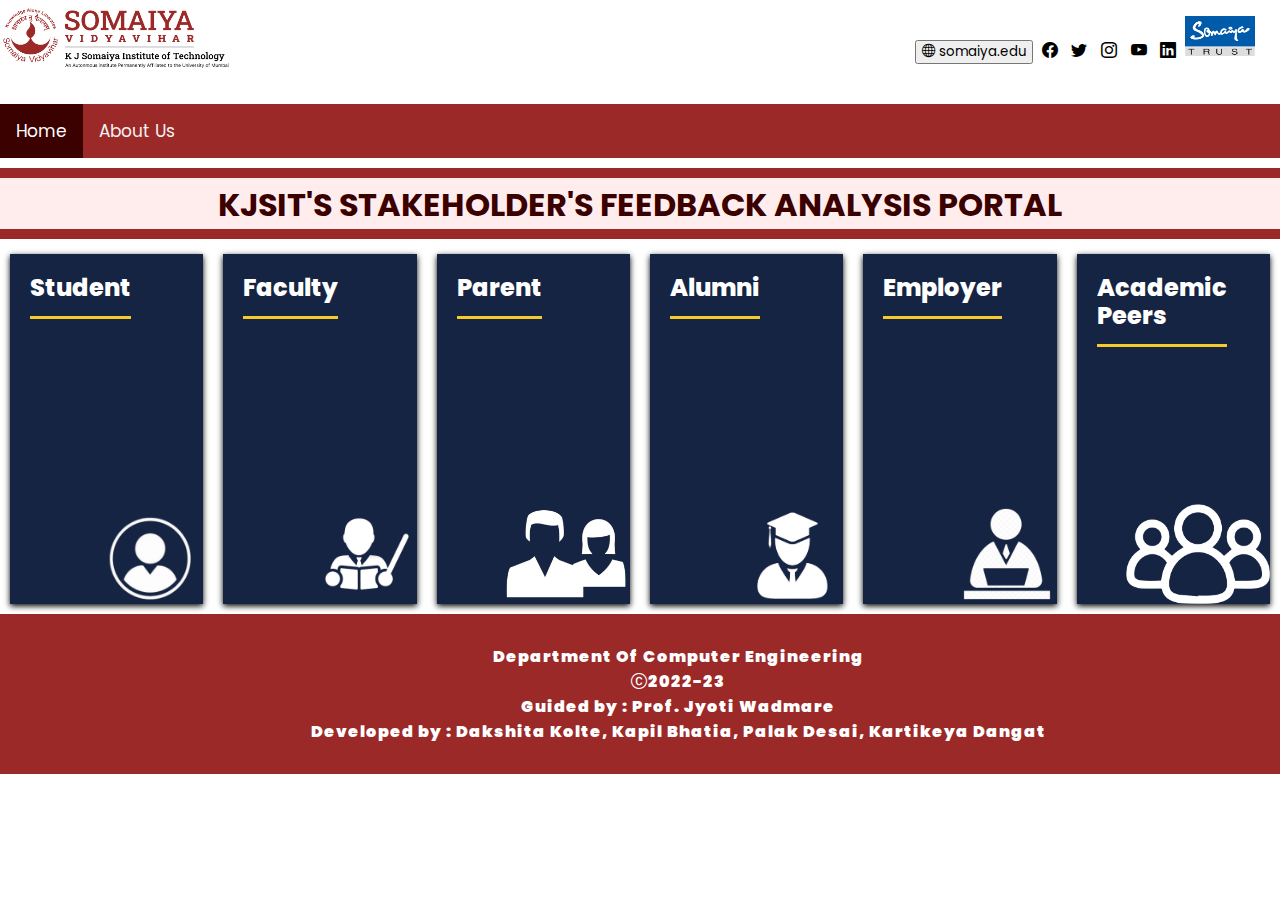
==== index.html @ c2bef734 "Feedback Analysis Portal - Index Page" ====
<!DOCTYPE html>
<html lang="en">
<head>
    <meta charset="UTF-8">
    <meta name="viewport" content="width=device-width, initial-scale=1.0">
    <title>Kjsit's Stakeholder's Feedback Analysis Portal</title>

    <link rel="stylesheet" href="style.css">

    <link rel="preconnect" href="https://fonts.googleapis.com">
<link rel="preconnect" href="https://fonts.gstatic.com" crossorigin>
<link href="https://fonts.googleapis.com/css2?family=Ubuntu&display=swap" rel="stylesheet">
<link rel="shortcut icon" href="FAVICON1.png" type="image/x-icon">
     <link rel="preconnect" href="https://fonts.googleapis.com">
     <link rel="preconnect" href="https://fonts.gstatic.com" crossorigin>
     <link href="https://fonts.googleapis.com/css2?family=Poppins:wght@400;500&family=Roboto:wght@300;400&display=swap" rel="stylesheet">
     <link rel="preconnect" href="https://fonts.googleapis.com">
     <link rel="preconnect" href="https://fonts.gstatic.com" crossorigin>
     <link href="https://fonts.googleapis.com/css2?family=Poppins:wght@400;500&display=swap" rel="stylesheet">
     <link rel="stylesheet" href="https://cdn.jsdelivr.net/npm/bootstrap-icons@1.9.1/font/bootstrap-icons.css">
     <!-- CSS only -->
     <link href="https://cdn.jsdelivr.net/npm/bootstrap@5.2.0/dist/css/bootstrap.min.css" rel="stylesheet" integrity="sha384-gH2yIJqKdNHPEq0n4Mqa/HGKIhSkIHeL5AyhkYV8i59U5AR6csBvApHHNl/vI1Bx" crossorigin="anonymous">
     <!-- JavaScript Bundle with Popper -->
     <script src="https://cdn.jsdelivr.net/npm/bootstrap@5.2.0/dist/js/bootstrap.bundle.min.js" integrity="sha384-A3rJD856KowSb7dwlZdYEkO39Gagi7vIsF0jrRAoQmDKKtQBHUuLZ9AsSv4jD4Xa" crossorigin="anonymous"></script>
   </head>

</head>
<body>

    <!-- <nav class="navbar bg-body-tertiary">
        <div class="container-fluid">
          <span class="navbar-brand mb-0 h1">SAMPLE NAVBAR</span>
        </div>
      </nav> -->
      <div class="nav">
        <nav>
          <div class="img">
    
            <img id="logo" src="Somaiya1.png" alt="Somaiya Logo.png">
    
          </div>
          <div class="row">
    
            <div class="icons">
              <button type="button" name="button"> <a href="https://www.somaiya.edu.in/en" target="_blank">
                  <i class="bi bi-globe"></i> somaiya.edu
                </a></button>
              <a href="https://www.facebook.com/kjsieitofficial" target="_blank">
                <i class="bi bi-facebook"></i>
              </a>
              <a href="https://twitter.com/kjsieit1" target="_blank">
                <i class="bi bi-twitter"></i>
              </a>
              <a href="https://www.instagram.com/kjsieit_22/" target="_blank">
                <i class="bi bi-instagram"></i>
              </a>
              <a href="https://www.youtube.com/kjsieitofficial" target="_blank">
                <i class="bi bi-youtube"></i>
              </a>
              <a href="https://www.linkedin.com/authwall?trk=bf&trkInfo=AQGGuSH8KhlwSwAAAYLQ0-lI197THvyK68qNQUCy_45bItZlyVxB3zJIOqkcWsZbXs1Fbm5WsDzldL7D_aRcaijw5KvMXS4IdirAPV3v2BqILFUp5pcJxb0qpO5rUYdLIvVI5aE=&original_referer=&sessionRedirect=https%3A%2F%2Fwww.linkedin.com%2Fin%2Fkjsieit"
                target="_blank">
                <i class="bi bi-linkedin"></i>
              </a>
              <img id="trust" src="Trust.png" alt="Trust.png">
            </div>
          </div>
        </nav>
      </div>
      <br>
      <div class="topnav" id="myTopnav">
        <a href="#home" class="active">Home</a>
        <!-- <a href="#news">News</a>
        <a href="#contact">Contact</a> -->
        <a href="#about">About Us</a>
        <a href="javascript:void(0);" class="icon" onclick="myFunction()">
          <i class="fa fa-bars"></i>
        </a>
      </div>
    
      
      <script>
      function myFunction() {
        var x = document.getElementById("myTopnav");
        if (x.className === "topnav") {
          x.className += " responsive";
        } else {
          x.className = "topnav";
        }
      }
      </script>
    
      <div class="divide"></div>
      <div class="heading"><b>KJSIT'S STAKEHOLDER'S FEEDBACK ANALYSIS PORTAL</b></div>
      <div class="divide1"></div>
      
    <div class="traineeship">
      <div class="process-row">
          <div class="activity animate-from-bottom__0">
              <div class="relative-block">
                  <div class="activity-icon">
                      <img class="logo" alt="An image" src="images/Student.png">
                  </div>
                  <div class="inactive">
                      <div class="title">Student</div>
                  </div>
                  <div class="active">
                      <div class="title">Student</div>
                      <a class="btn btn-primary" href="#" role="button">Student Login</a>
                      <a class="btn btn-primary" href="#" role="button">Admin Login</a>

                    </div>
              </div>
          </div>
          <br>
          <br>
          <div class="activity animate-from-bottom__1">
              <div class="relative-block">
                  <div class="activity-icon">
                      <img class="logo" alt="An image" src="images/Faculty.png" alt="ad-operations-process-strategy-activation">
                  </div>
                  <div class="inactive">
                      <div class="title">Faculty</div>
                  </div>
                  <div class="active">
                      <div class="title">Faculty</div>

                      <a class="btn btn-primary" href="#" role="button">Faculty Login</a>
                      <a class="btn btn-primary" href="#" role="button">Admin Login</a>
                      
                  </div>
              </div>
          </div>
          <div class="activity animate-from-bottom__2">
              <div class="relative-block">
                  <div class="activity-icon">
                      <img class="logo" alt="An image" src="images/Parent.png">
                  </div>
                  <div class="inactive">
                      <div class="title">Parent</div>
                  </div>
                  <div class="active">
                      <div class="title">Parent</div>

                      <a class="btn btn-primary" href="#" role="button">Parent Login</a>
                      <a class="btn btn-primary" href="#" role="button">Admin Login</a>

                    </div>
              </div>
          </div>
          <div class="activity animate-from-bottom__3">
              <div class="relative-block">
                  <div class="activity-icon">
                      <img class="logo" alt="An image" src="images/Alumni.png" alt="ad-operations-process-strategy-activation">
                  </div>
                  <div class="inactive">
                      <div class="title">Alumni</div>
                  </div>
                  <div class="active">
                      <div class="title">Alumni</div>
                    
                      <a class="btn btn-primary" href="#" role="button">Alumni Login</a>
                      <a class="btn btn-primary" href="#" role="button">Admin Login</a>

                  </div>
              </div>
          </div>
          <div class="activity animate-from-bottom__4">
              <div class="relative-block">
                  <div class="activity-icon">
                      <img class="logo" alt="An image" src="images/Employer.png">
                  </div>
                  <div class="inactive">
                      <div class="title">Employer</div>
                  </div>
                  <div class="active">
                      <div class="title">Employer</div>

                      <a class="btn btn-primary" href="#" role="button">Employer Login</a>
                      <a class="btn btn-primary" href="#" role="button">Admin Login</a>

                    </div>
              </div>
          </div>
        
        <div class="activity animate-from-bottom__4">
            <div class="relative-block">
                <div class="activity-icon">
                
                    <img class="logo" alt="An image" src="images/Academic Peers.png">
                   
                </div>
                <div class="inactive">
                    <div class="title">Academic <br> Peers</div>
                </div>
                <div class="active">
                    <div class="title">Academic Peers</div>

                    <a class="btn btn-primary" href="#" role="button">Academic Peers Login</a>
                    <a class="btn btn-primary" href="#" role="button">Admin Login</a>

                </div>
            </div>
        </div>

          <!-- <div class="activity animate-from-bottom__4">
            <div class="relative-block">
                <div class="activity-icon">
                    <img class="logo" alt="An image" src="https://i.ibb.co/ZWp3Yts/ad-operations-process-strategy.png">
                </div>
                <div class="inactive">
                    <div class="title">Admin</div>
                </div>
                <div class="active">
                    <div class="title">Admin</div>

                    <a class="btn btn-primary" href="#" role="button">Admin Login</a>

                </div>
            </div>
        </div> -->
      </div>
      </div>
   

      <footer>
        <div class="footer-content">
      
          <h6 ><b>Department Of Computer Engineering</b></h6>
          <h6><i class="bi bi-c-circle"></i><b>2022-23</b> </h6>
          <h6><b>Guided by : Prof. Jyoti Wadmare</b></h6>
          <h6><b>Developed by : Dakshita Kolte, Kapil Bhatia, Palak Desai, Kartikeya Dangat</b></h6>
        </div>
      </footer>

</body>
</html>
---- style.css ----
@import url('https://fonts.googleapis.com/css2?family=Ubuntu&display=swap');

*{
    margin: 0;
    padding: 0;
    box-sizing: border-box;
     font-family: "Poppins" , sans-serif;
  }
  nav {
    display: flex;
    flex-direction: row;
    justify-content: space-between;
    width: 100%;
    align-items: center;
  }
  
  #logo {
    height: 6rem;
    width: 100%;
  }
  
  
  .row {
    display: flex;
    flex-direction: row;
    margin-right: 5px;
  }
  
  .row a {
    color: black;
    text-decoration: none;
    margin: 0 0.3rem;
  }
  
  .row a:hover {
    color: #b7202e;
  }
  
  #trust {
    height: 50px;
    width: 100px;
    margin-right: 20px;
  }
/* nav{
    background-color: #ffbbba;
    text-align: center;
    font-size: 30px;
    height: 70px;
} */
.footer{
    position: fixed;
    left: 0;
    bottom: 0;
    width: 100%;
    background-color: #9b2928;
    color: white;
    text-align: center;
  }
  
  .footer-content{
    display: flex;
    align-items: center;
    justify-content: center;
    flex-direction: column;
    text-align: center;
    background-color: #9b2928;
  }
  
  .footer-content h6{
  
    line-height: 1rem;
    color: white;
    line-height: 25px;
    letter-spacing: 1px;
    
  }

.divide{
    margin-top: 10px;
    height: 10px;
    background-color: #9b2928;
}
.divide1{

  height: 10px;
  background-color: #9b2928;
}
.heading{
    /* text-align: center; */
    font-size: 2rem;
    display: flex;
    flex-direction: row;
    justify-content: center;
    align-items: center;
    padding-top: 0.2rem;
    color: #3B0000;
    background-color: #FFECEC;
}

/* footer{
    background-color: #ff9795;
    height: 30px;
} */
.footertitle{
    text-align: center;
    
}
.active a{
  background-color: #9b2928;
  border: none;
  font-weight: bold;
  letter-spacing: 0.5px;
}

.active .btn:hover{
  background-color: #3B0000;
  box-shadow: 0 12px 16px 0 rgba(0,0,0,0.24), 0 17px 50px 0 rgba(0,0,0,0.19);
}

.process-row {
			font-family: 'Oxanium', cursive;
    display: -webkit-box;
    display: -ms-flexbox;
    display: flex;
		justify-content: center;
    -webkit-box-orient: horizontal;
    -webkit-box-direction: normal;
    -ms-flex-direction: row;
    flex-direction: row;
    -webkit-box-pack: justify;
    -ms-flex-pack: justify;
    justify-content: space-between;
}
.traineeship .activity {
    display: -webkit-box;
    display: -ms-flexbox;
    display: flex;
    width: 267px;
    margin: 15px 10px 10px;
    background-color: #162443;
  
    -webkit-box-shadow: 0 2px 6px 0 rgb(0, 0, 0);
    box-shadow: 0 2px 6px 0 rgb(0, 0, 0);
    cursor: pointer;
    -webkit-transition: .3s;
    transition: .3s;
    overflow: hidden;
}
.animate-from-bottom__0 {
    -webkit-animation-name: from-left;
    animation-name: from-left;
    -webkit-animation-duration: .5s;
    animation-duration: .5s;
}
.animate-from-bottom__1 {
    -webkit-animation-name: from-left;
    animation-name: from-left;
    -webkit-animation-duration: .8s;
    animation-duration: .8s;
}
.animate-from-bottom__2 {
    -webkit-animation-name: from-left;
    animation-name: from-left;
    -webkit-animation-duration: 1s;
    animation-duration: 1s;
}
.animate-from-bottom__3 {
    -webkit-animation-name: from-left;
    animation-name: from-left;
    -webkit-animation-duration: 1.2s;
    animation-duration: 1.2s
}
.animate-from-bottom__4 {
    -webkit-animation-name: from-left;
    animation-name: from-left;
    -webkit-animation-duration: 1.2s;
    animation-duration: 1.2s
}
.traineeship .activity .relative-block {
    width: 100%;
    min-height: 350px;
}
@-webkit-keyframes from-left {
    from {
        -webkit-transform: translateY(50px);
        transform: translateY(50px)
    }

    to {
        -webkit-transform: translateX(0);
        transform: translateX(0)
    }
}
@keyframes from-left {
    from {
        -webkit-transform: translateY(50px);
        transform: translateY(50px)
    }

    to {
        -webkit-transform: translateX(0);
        transform: translateX(0)
    }
}
.relative-block {
    position: relative;
}
.activity-icon {
    position: absolute;
    bottom: 0;
    right: 0;
}
.activity-icon img {
    width: 100%;
    float: right;
}
.traineeship .inactive {
    padding: 20px;
}
.traineeship .inactive .title {
    border-bottom: 3px solid #f5ca2a;
    padding-bottom: 14px;
    width: -webkit-max-content;
    width: -moz-max-content;
    width: max-content;
    color: #fff;
    font-size: 1.5rem;
    font-weight: 800;
    line-height: 28px;
}
.traineeship .activity .active {
    display: none;
    -webkit-box-orient: vertical;
    -webkit-box-direction: normal;
    -ms-flex-direction: column;
    flex-direction: column;
    -webkit-box-align: start;
    -ms-flex-align: start;
    align-items: flex-start;
    height: auto;
    min-height: 100%;
    padding: 25px 30px 50px;
}
.traineeship .activity .active .title {
    color: #1f1f1f;
    font-size: 1.5rem;
    font-weight: 800;
    line-height: 32px;
}
.traineeship .activity .active .sub-title {
    margin-top: 10px;
    color: #616161;
    font-size: 16px;
    line-height: 28px;
    text-align: left;
    z-index: 1000;
}
.traineeship .activity .active .ul {
    margin-bottom: 45px;
    margin-top: 10px;
}
.traineeship .activity .active .li {
    display: -webkit-box;
    display: -ms-flexbox;
    display: flex;
    margin-left: 30px;
    color: #616161;
    font-size: 16px;
    line-height: 26px;
}
.traineeship .activity .active .li:before {
    position: absolute;
    content: "\f00c";
    color: #e2b921;
    font-family: FontAwesome;
    display: inline-block;
    margin-left: -1.6em;
    width: 22px;
}
.traineeship .activity:hover {
    width: 558px;
    /* background-color: #fff; */
    background-color: #fff;
    background-image: linear-gradient(#9b2a28af,#9b2a2800);
}
.traineeship .activity:hover .logo{
   visibility: hidden;
}
.traineeship .activity:hover .inactive {
    display: none;
}
.traineeship .activity:hover .active {
    display: -webkit-box;
    display: -ms-flexbox;
    display: flex;
    width: 340px;
}
.btn{
    background-color: #9b2928;
    text-decoration: none;
    padding: 10px;
    margin: 10px;
    text-align: center;
    font-size: 20px;
    border-radius: 20px;
    color: white;
    font-weight: 600;
}
.traineeship .activity:hover .btn{
    margin-top: 50px;
}
@media only screen and (max-width: 1000px) {
    .process-row {
        flex-direction: column;
    }
    
    .traineeship .inactive .title{
        font-size: 1.5rem;
    }

    .traineeship .activity {
        width: 93%;
    }
    .traineeship .activity .active{
        width: 93%;
    }

    .traineeship .activity .active .sub-title {
        font-size: 1em;
        
    }

    .traineeship .activity .active .title {
        font-size: 1.2rem;
        font-weight: bold;
    }

    .traineeship .activity .relative-block {
        min-height: 100%;
    }

    .traineeship .activity:hover {
        width: 98%;
			margin-left:2px;
			margin-right:10px;
    }

}

@media only screen and (max-width: 400px){
    .activity-icon img {
        width: 30%;
    }
	    .traineeship .activity .active .sub-title {
        font-size: .7em;
        
    }
}

@media screen and (min-width:200px) and (max-width: 323px) {
  
  
    .footer{
      position: fixed;
      left: 0;
      bottom: 0;
      width: 100%;
      background-color: #9b2928;
      color: white;
      text-align: center;
      font-family: 'Poppins', sans-serif;
      padding-top: 20px;
      padding-bottom: 13px;
    }
    .logo{
      display: none;
    }
}

  @media (max-width:300px) and (min-width:250px) {
   
    footer{
    
        background-color: #9b2928;
        width: 106vw;
        text-align: center;
        position: relative;
        padding: 10px;
        color: #ffffff;
        margin-top: 800px;
  
    }
    .footer-content{
      z-index: 1;
      position: relative;
      padding: 20px;
      left: 0;
      bottom: 0;
      width: 100%;
      background-color: #9b2928;
      color: white;
      text-align: center;
    }
    .footer-content h6{
      font-size: 12px;
    }
   
    .icons{
      display: none;
    }
    #logo{
      width: 250px;
      height: 50px;
    }
    .heading{
      font-size: 1.5rem;
      background-color: #FFECEC;
      
    }
    .logo{
      display: none;
    }
  }
   @media (max-width:350px) and (min-width:300px) {
  
    footer{
    
        background-color: #9b2928;
        width: 106vw;
        text-align: center;
        position: relative;
        padding: 10px;
        color: #ffffff;
        margin-top: 900px;
  
    }
    .footer-content{
      z-index: 1;
      position: relative;
      padding: 20px;
      left: 0;
      bottom: 0;
      width: 100%;
      background-color: #9b2928;
      color: white;
      text-align: center;
    }
    .footer-content h6{
      font-size: 14px;
    }
  
    .icons{
      display: none;
    }
    #logo{
      width: 250px;
      height: 50px;
    }
    .heading{
      font-size: 1.5rem;
      background-color: #FFECEC;
    }
    .logo{
      height: 50px;
    
    }
  
  
  } 
  /* Extra small devices (phones, 600px and down) */
  @media (max-width:400px) and (min-width:350px) {
 
    footer{
    
        background-color: #9b2928;
        width: 106vw;
        text-align: center;
        position: relative;
        padding: 10px;
        color: #ffffff;
        margin-top: 900px;
  
    }
    .footer-content{
      z-index: 1;
      position: relative;
      padding: 20px;
      left: 0;
      bottom: 0;
      width: 100%;
      background-color: #9b2928;
      color: white;
      text-align: center;
    }
    .footer-content h6{
      font-size: 12px;
    }
    
     .icons{
      display: none;
    } 
    #logo{
      width: 250px;
      height: 50px;
    }
    .heading{
      font-size: 1.5rem;
      background-color: #FFECEC;
    }
    .logo{
      height: 50px;
    
    }
    
}
    @media (max-width:450px) and (min-width:400px) {
       
        footer{
        
            background-color: #9b2928;
            width: 106vw;
            text-align: center;
            position: relative;
            padding: 10px;
            color: #ffffff;
            margin-top: 800px;
      
        }
        .footer-content{
          z-index: 1;
          position: relative;
          padding: 20px;
          left: 0;
          bottom: 0;
          width: 100%;
          background-color: #9b2928;
          color: white;
          text-align: center;
        }
        .footer-content h6{
          font-size: 15px;
        }
       
        .icons{
          display: none;
        }
        #logo{
          width: 250px;
          height: 50px;
        }
        .heading{
          font-size: 1.5rem;
          background-color: #FFECEC;
        }
        .logo{
          height: 50px;
        
        }
        
       
      } 
      
      /* Small devices (portrait tablets and large phones, 400px and up) */
      @media only screen and (min-width: 450px) {
        #logo {
          height: 50px;
          width: 250px;
        }
      
        #trust {
          height: 30px;
          width: 40px;
        }
        footer{
        
          background-color: #9b2928;
          width: 106vw;
          text-align: center;
          position: relative;
          padding: 10px;
          color: #ffffff;
      
      }
      .footer-content{
        z-index: 1;
        position: relative;
        padding: 20px;
        left: 0;
        bottom: 0;
        width: 100%;
        background-color: #9b2928;
        color: white;
        text-align: center;
      }
     
      .footer-content h6{
        font-size: 16px;
      }
      .heading{
        background-color: #FFECEC;
      }
      .logo{
        height: 100px;
      
      }
      }
      
      /* Medium devices (landscape tablets, 768px and up) */
      @media only screen and (min-width: 1024px) {
        #logo {
          height: 72px;
          width: 380px;
        }
       
        #trust {
          height: 40px;
          width: 70px;
        }
      
        .heading{
          background-color: #FFECEC;
        }
       
        
      }
      @media only screen and (min-width: 768px) {
        #logo {
          height: 72px;
          width: 380px;
        }
       
        #trust {
          height: 40px;
          width: 70px;
        }
        .heading{
          background-color: #FFECEC;
        }
      
      }
    
      /* Navigation Bar CSS */

      .topnav {
        overflow: hidden;
        background-color: #9b2928;
      }
      
      .topnav a {
        float: left;
        display: block;
        color: #f2f2f2;
        text-align: center;
        padding: 14px 16px;
        text-decoration: none;
        font-size: 17px;
      }
      
      .topnav a:hover {
        background-color: #FFECEC;
        color: black;
      }
      
      .topnav a.active {
        background-color: #3B0000;
        color: white;
      }
      
      .topnav .icon {
        display: none;
      }
      
      @media screen and (max-width: 600px) {
        .topnav a:not(:first-child) {display: none;}
        .topnav a.icon {
          float: right;
          display: block;
        }
      }
      
      @media screen and (max-width: 600px) {
        .topnav.responsive {position: relative;}
        .topnav.responsive .icon {
          position: absolute;
          right: 0;
          top: 0;
        }
        .topnav.responsive a {
          float: none;
          display: block;
          text-align: left;
        }
      }
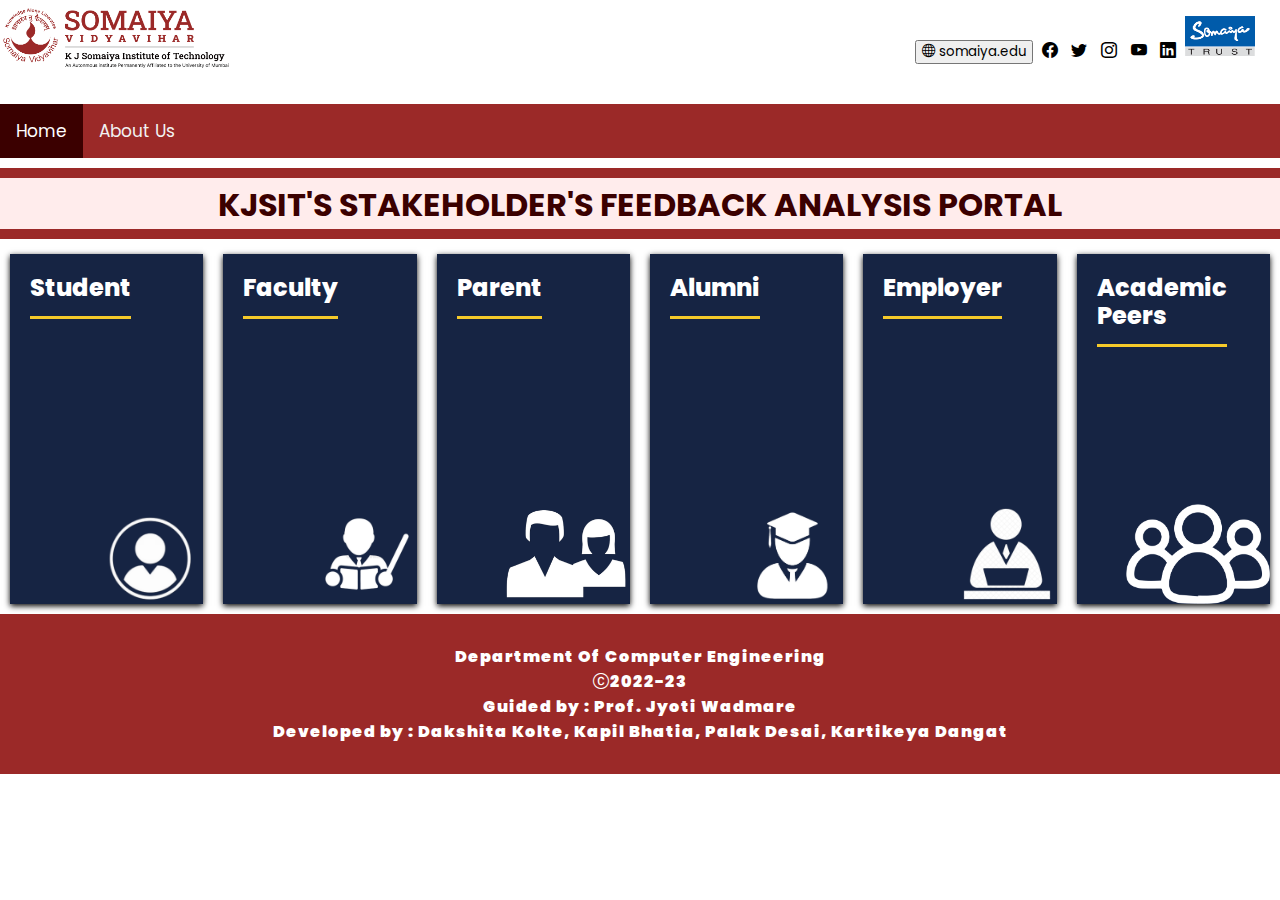
==== commit 24a11a4e: "Main Page and About Us" ====
--- a/index.html
+++ b/index.html
@@ -68,10 +68,10 @@
       </div>
       <br>
       <div class="topnav" id="myTopnav">
-        <a href="#home" class="active">Home</a>
+        <a href="index.html" class="active">Home</a>
         <!-- <a href="#news">News</a>
         <a href="#contact">Contact</a> -->
-        <a href="#about">About Us</a>
+        <a href="aboutus.html">About Us</a>
         <a href="javascript:void(0);" class="icon" onclick="myFunction()">
           <i class="fa fa-bars"></i>
         </a>
@@ -111,8 +111,6 @@
                     </div>
               </div>
           </div>
-          <br>
-          <br>
           <div class="activity animate-from-bottom__1">
               <div class="relative-block">
                   <div class="activity-icon">
--- a/style.css
+++ b/style.css
@@ -1,53 +1,357 @@
-@import url('https://fonts.googleapis.com/css2?family=Ubuntu&display=swap');
-
-*{
-    margin: 0;
-    padding: 0;
-    box-sizing: border-box;
-     font-family: "Poppins" , sans-serif;
-  }
-  nav {
-    display: flex;
-    flex-direction: row;
-    justify-content: space-between;
-    width: 100%;
-    align-items: center;
-  }
-  
-  #logo {
-    height: 6rem;
-    width: 100%;
-  }
-  
-  
-  .row {
-    display: flex;
-    flex-direction: row;
-    margin-right: 5px;
-  }
-  
-  .row a {
-    color: black;
-    text-decoration: none;
-    margin: 0 0.3rem;
-  }
-  
-  .row a:hover {
-    color: #b7202e;
-  }
-  
-  #trust {
-    height: 50px;
-    width: 100px;
-    margin-right: 20px;
-  }
+@import url("https://fonts.googleapis.com/css2?family=Ubuntu&display=swap");
+
+* {
+  margin: 0;
+  padding: 0;
+  box-sizing: border-box;
+  font-family: "Poppins", sans-serif;
+}
+nav {
+  display: flex;
+  flex-direction: row;
+  justify-content: space-between;
+  width: 100%;
+  align-items: center;
+}
+
+#logo {
+  height: 6rem;
+  width: 100%;
+}
+
+.row {
+  display: flex;
+  flex-direction: row;
+  margin-right: 5px;
+}
+
+.row a {
+  color: black;
+  text-decoration: none;
+  margin: 0 0.3rem;
+}
+
+.row a:hover {
+  color: #b7202e;
+}
+
+#trust {
+  height: 50px;
+  width: 100px;
+  margin-right: 20px;
+}
 /* nav{
     background-color: #ffbbba;
     text-align: center;
     font-size: 30px;
     height: 70px;
 } */
-.footer{
+.footer {
+  position: fixed;
+  left: 0;
+  bottom: 0;
+  width: 100%;
+  background-color: #9b2928;
+  color: white;
+  text-align: center;
+}
+
+.footer-content {
+  display: flex;
+  align-items: center;
+  justify-content: center;
+  flex-direction: column;
+  text-align: center;
+  background-color: #9b2928;
+}
+
+.footer-content h6 {
+  line-height: 1rem;
+  color: white;
+  line-height: 25px;
+  letter-spacing: 1px;
+}
+
+.divide {
+  margin-top: 10px;
+  height: 10px;
+  background-color: #9b2928;
+}
+.divide1 {
+  height: 10px;
+  background-color: #9b2928;
+}
+.heading {
+  /* text-align: center; */
+  font-size: 2rem;
+  display: flex;
+  flex-direction: row;
+  justify-content: center;
+  align-items: center;
+  padding-top: 0.2rem;
+  color: #3b0000;
+  background-color: #ffecec;
+}
+
+/* footer{
+    background-color: #ff9795;
+    height: 30px;
+} */
+.footertitle {
+  text-align: center;
+}
+.active a {
+  background-color: #9b2928;
+  border: none;
+  font-weight: bold;
+  letter-spacing: 0.5px;
+}
+
+.active .btn:hover {
+  background-color: #3b0000;
+  box-shadow: 0 12px 16px 0 rgba(0, 0, 0, 0.24),
+    0 17px 50px 0 rgba(0, 0, 0, 0.19);
+}
+
+.process-row {
+  font-family: "Oxanium", cursive;
+  display: -webkit-box;
+  display: -ms-flexbox;
+  display: flex;
+  justify-content: center;
+  -webkit-box-orient: horizontal;
+  -webkit-box-direction: normal;
+  -ms-flex-direction: row;
+  flex-direction: row;
+  -webkit-box-pack: justify;
+  -ms-flex-pack: justify;
+  justify-content: space-between;
+}
+.traineeship .activity {
+  display: -webkit-box;
+  display: -ms-flexbox;
+  display: flex;
+  width: 267px;
+  margin: 15px 10px 10px;
+  background-color: #162443;
+
+  -webkit-box-shadow: 0 2px 6px 0 rgb(0, 0, 0);
+  box-shadow: 0 2px 6px 0 rgb(0, 0, 0);
+  cursor: pointer;
+  -webkit-transition: 0.3s;
+  transition: 0.3s;
+  overflow: hidden;
+}
+.animate-from-bottom__0 {
+  -webkit-animation-name: from-left;
+  animation-name: from-left;
+  -webkit-animation-duration: 0.5s;
+  animation-duration: 0.5s;
+}
+.animate-from-bottom__1 {
+  -webkit-animation-name: from-left;
+  animation-name: from-left;
+  -webkit-animation-duration: 0.8s;
+  animation-duration: 0.8s;
+}
+.animate-from-bottom__2 {
+  -webkit-animation-name: from-left;
+  animation-name: from-left;
+  -webkit-animation-duration: 1s;
+  animation-duration: 1s;
+}
+.animate-from-bottom__3 {
+  -webkit-animation-name: from-left;
+  animation-name: from-left;
+  -webkit-animation-duration: 1.2s;
+  animation-duration: 1.2s;
+}
+.animate-from-bottom__4 {
+  -webkit-animation-name: from-left;
+  animation-name: from-left;
+  -webkit-animation-duration: 1.2s;
+  animation-duration: 1.2s;
+}
+.traineeship .activity .relative-block {
+  width: 100%;
+  min-height: 350px;
+}
+@-webkit-keyframes from-left {
+  from {
+    -webkit-transform: translateY(50px);
+    transform: translateY(50px);
+  }
+
+  to {
+    -webkit-transform: translateX(0);
+    transform: translateX(0);
+  }
+}
+@keyframes from-left {
+  from {
+    -webkit-transform: translateY(50px);
+    transform: translateY(50px);
+  }
+
+  to {
+    -webkit-transform: translateX(0);
+    transform: translateX(0);
+  }
+}
+.relative-block {
+  position: relative;
+}
+.activity-icon {
+  position: absolute;
+  bottom: 0;
+  right: 0;
+}
+.activity-icon img {
+  width: 100%;
+  float: right;
+}
+.traineeship .inactive {
+  padding: 20px;
+}
+.traineeship .inactive .title {
+  border-bottom: 3px solid #f5ca2a;
+  padding-bottom: 14px;
+  width: -webkit-max-content;
+  width: -moz-max-content;
+  width: max-content;
+  color: #fff;
+  font-size: 1.5rem;
+  font-weight: 800;
+  line-height: 28px;
+}
+.traineeship .activity .active {
+  display: none;
+  -webkit-box-orient: vertical;
+  -webkit-box-direction: normal;
+  -ms-flex-direction: column;
+  flex-direction: column;
+  -webkit-box-align: start;
+  -ms-flex-align: start;
+  align-items: flex-start;
+  height: auto;
+  min-height: 100%;
+  padding: 25px 30px 50px;
+}
+.traineeship .activity .active .title {
+  color: #1f1f1f;
+  font-size: 1.5rem;
+  font-weight: 800;
+  line-height: 32px;
+}
+.traineeship .activity .active .sub-title {
+  margin-top: 10px;
+  color: #616161;
+  font-size: 16px;
+  line-height: 28px;
+  text-align: left;
+  z-index: 1000;
+}
+.traineeship .activity .active .ul {
+  margin-bottom: 45px;
+  margin-top: 10px;
+}
+.traineeship .activity .active .li {
+  display: -webkit-box;
+  display: -ms-flexbox;
+  display: flex;
+  margin-left: 30px;
+  color: #616161;
+  font-size: 16px;
+  line-height: 26px;
+}
+.traineeship .activity .active .li:before {
+  position: absolute;
+  content: "\f00c";
+  color: #e2b921;
+  font-family: FontAwesome;
+  display: inline-block;
+  margin-left: -1.6em;
+  width: 22px;
+}
+.traineeship .activity:hover {
+  width: 558px;
+  /* background-color: #fff; */
+  background-color: #fff;
+  background-image: linear-gradient(#9b2a28af, #9b2a2800);
+}
+.traineeship .activity:hover .logo {
+  visibility: hidden;
+}
+.traineeship .activity:hover .inactive {
+  display: none;
+}
+.traineeship .activity:hover .active {
+  display: -webkit-box;
+  display: -ms-flexbox;
+  display: flex;
+  width: 340px;
+}
+.btn {
+  background-color: #9b2928;
+  text-decoration: none;
+  padding: 10px;
+  margin: 10px;
+  text-align: center;
+  font-size: 20px;
+  border-radius: 20px;
+  color: white;
+  font-weight: 600;
+}
+.traineeship .activity:hover .btn {
+  margin-top: 50px;
+}
+@media only screen and (max-width: 1000px) {
+  .process-row {
+    flex-direction: column;
+  }
+
+  .traineeship .inactive .title {
+    font-size: 1.5rem;
+  }
+
+  .traineeship .activity {
+    width: 93%;
+  }
+  .traineeship .activity .active {
+    width: 93%;
+  }
+
+  .traineeship .activity .active .sub-title {
+    font-size: 1em;
+  }
+
+  .traineeship .activity .active .title {
+    font-size: 1.2rem;
+    font-weight: bold;
+  }
+
+  .traineeship .activity .relative-block {
+    min-height: 100%;
+  }
+
+  .traineeship .activity:hover {
+    width: 98%;
+    margin-left: 2px;
+    margin-right: 10px;
+  }
+}
+
+@media only screen and (max-width: 400px) {
+  .activity-icon img {
+    width: 50%;
+  }
+  .traineeship .activity .active .sub-title {
+    font-size: 0.7em;
+  }
+}
+
+@media screen and (min-width: 200px) and (max-width: 323px) {
+  .footer {
     position: fixed;
     left: 0;
     bottom: 0;
@@ -55,639 +359,307 @@
     background-color: #9b2928;
     color: white;
     text-align: center;
-  }
-  
-  .footer-content{
-    display: flex;
-    align-items: center;
-    justify-content: center;
-    flex-direction: column;
-    text-align: center;
-    background-color: #9b2928;
-  }
-  
-  .footer-content h6{
-  
-    line-height: 1rem;
+    font-family: "Poppins", sans-serif;
+    padding-top: 20px;
+    padding-bottom: 13px;
+  }
+  .logo {
+    display: none;
+  }
+}
+
+@media (max-width: 300px) and (min-width: 250px) {
+  footer {
+    background-color: #9b2928;
+    /* width: 106vw; */
+    text-align: center;
+    position: relative;
+    padding: 10px;
+    color: #ffffff;
+    margin-top: auto;
+  }
+  .footer-content {
+    z-index: 1;
+    position: relative;
+    padding: 20px;
+    left: 0;
+    bottom: 0;
+    width: 100%;
+    background-color: #9b2928;
     color: white;
-    line-height: 25px;
-    letter-spacing: 1px;
-    
-  }
-
-.divide{
-    margin-top: 10px;
-    height: 10px;
-    background-color: #9b2928;
-}
-.divide1{
-
-  height: 10px;
+    text-align: center;
+  }
+  .footer-content h6 {
+    font-size: 12px;
+  }
+
+  .icons {
+    display: none;
+  }
+  #logo {
+    width: 250px;
+    height: 50px;
+  }
+  .heading {
+    text-align: center;
+    font-size: 1.5rem;
+    background-color: #ffecec;
+  }
+  .logo {
+    display: none;
+  }
+}
+@media (max-width: 350px) and (min-width: 300px) {
+  footer {
+    background-color: #9b2928;
+    /* width: 106vw; */
+    text-align: center;
+    position: relative;
+    padding: 10px;
+    color: #ffffff;
+    margin-top: auto;
+  }
+  .footer-content {
+    z-index: 1;
+    position: relative;
+    padding: 20px;
+    left: 0;
+    bottom: 0;
+    width: 100%;
+    background-color: #9b2928;
+    color: white;
+    text-align: center;
+  }
+  .footer-content h6 {
+    font-size: 14px;
+  }
+
+  .icons {
+    display: none;
+  }
+  #logo {
+    width: 250px;
+    height: 50px;
+  }
+  .heading {
+    text-align: center;
+    font-size: 1.5rem;
+    background-color: #ffecec;
+  }
+  .logo {
+    display: none;
+  }
+}
+/* Extra small devices (phones, 600px and down) */
+@media (max-width: 400px) and (min-width: 350px) {
+  footer {
+    background-color: #9b2928;
+    /* width: 106vw; */
+    text-align: center;
+    position: relative;
+    padding: 10px;
+    color: #ffffff;
+    margin-top: auto;
+  }
+  .footer-content {
+    z-index: 1;
+    position: relative;
+    padding: 20px;
+    left: 0;
+    bottom: 0;
+    width: 100%;
+    background-color: #9b2928;
+    color: white;
+    text-align: center;
+  }
+  .footer-content h6 {
+    font-size: 12px;
+  }
+
+  .icons {
+    display: none;
+  }
+  #logo {
+    width: 250px;
+    height: 50px;
+  }
+  .heading {
+    text-align: center;
+    font-size: 1.5rem;
+    background-color: #ffecec;
+  }
+  .logo {
+    display: none;
+  }
+}
+@media (max-width: 450px) and (min-width: 400px) {
+  footer {
+    background-color: #9b2928;
+    /* width: 106vw; */
+    text-align: center;
+    position: relative;
+    padding: 10px;
+    color: #ffffff;
+    margin-top: auto;
+  }
+  .footer-content {
+    z-index: 1;
+    position: relative;
+    padding: 20px;
+    left: 0;
+    bottom: 0;
+    width: 100%;
+    background-color: #9b2928;
+    color: white;
+    text-align: center;
+  }
+  .footer-content h6 {
+    font-size: 15px;
+  }
+
+  .icons {
+    display: none;
+  }
+  #logo {
+    width: 250px;
+    height: 50px;
+  }
+  .heading {
+    text-align: center;
+    font-size: 1.5rem;
+    background-color: #ffecec;
+  }
+  .logo {
+    height: 80px;
+  }
+}
+
+/* Small devices (portrait tablets and large phones, 400px and up) */
+@media only screen and (min-width: 450px) {
+  #logo {
+    height: 50px;
+    width: 250px;
+  }
+
+  #trust {
+    height: 30px;
+    width: 40px;
+  }
+  footer {
+    background-color: #9b2928;
+    /* width: 106vw; */
+    text-align: center;
+    position: relative;
+    padding: 10px;
+    color: #ffffff;
+  }
+  .footer-content {
+    z-index: 1;
+    position: relative;
+    padding: 20px;
+    left: 0;
+    bottom: 0;
+    width: 100%;
+    background-color: #9b2928;
+    color: white;
+    text-align: center;
+  }
+
+  .footer-content h6 {
+    font-size: 16px;
+  }
+  .heading {
+    text-align: center;
+    background-color: #ffecec;
+  }
+  .logo {
+    height: 100px;
+  }
+}
+
+/* Medium devices (landscape tablets, 768px and up) */
+@media only screen and (min-width: 1024px) {
+  #logo {
+    height: 72px;
+    width: 380px;
+  }
+
+  #trust {
+    height: 40px;
+    width: 70px;
+  }
+
+  .heading {
+    text-align: center;
+    background-color: #ffecec;
+  }
+}
+@media only screen and (min-width: 768px) {
+  #logo {
+    height: 72px;
+    width: 380px;
+  }
+
+  #trust {
+    height: 40px;
+    width: 70px;
+  }
+  .heading {
+    text-align: center;
+    background-color: #ffecec;
+  }
+}
+
+/* Navigation Bar CSS */
+
+.topnav {
+  overflow: hidden;
   background-color: #9b2928;
 }
-.heading{
-    /* text-align: center; */
-    font-size: 2rem;
-    display: flex;
-    flex-direction: row;
-    justify-content: center;
-    align-items: center;
-    padding-top: 0.2rem;
-    color: #3B0000;
-    background-color: #FFECEC;
-}
-
-/* footer{
-    background-color: #ff9795;
-    height: 30px;
-} */
-.footertitle{
-    text-align: center;
-    
-}
-.active a{
-  background-color: #9b2928;
-  border: none;
-  font-weight: bold;
-  letter-spacing: 0.5px;
-}
-
-.active .btn:hover{
-  background-color: #3B0000;
-  box-shadow: 0 12px 16px 0 rgba(0,0,0,0.24), 0 17px 50px 0 rgba(0,0,0,0.19);
-}
-
-.process-row {
-			font-family: 'Oxanium', cursive;
-    display: -webkit-box;
-    display: -ms-flexbox;
-    display: flex;
-		justify-content: center;
-    -webkit-box-orient: horizontal;
-    -webkit-box-direction: normal;
-    -ms-flex-direction: row;
-    flex-direction: row;
-    -webkit-box-pack: justify;
-    -ms-flex-pack: justify;
-    justify-content: space-between;
-}
-.traineeship .activity {
-    display: -webkit-box;
-    display: -ms-flexbox;
-    display: flex;
-    width: 267px;
-    margin: 15px 10px 10px;
-    background-color: #162443;
-  
-    -webkit-box-shadow: 0 2px 6px 0 rgb(0, 0, 0);
-    box-shadow: 0 2px 6px 0 rgb(0, 0, 0);
-    cursor: pointer;
-    -webkit-transition: .3s;
-    transition: .3s;
-    overflow: hidden;
-}
-.animate-from-bottom__0 {
-    -webkit-animation-name: from-left;
-    animation-name: from-left;
-    -webkit-animation-duration: .5s;
-    animation-duration: .5s;
-}
-.animate-from-bottom__1 {
-    -webkit-animation-name: from-left;
-    animation-name: from-left;
-    -webkit-animation-duration: .8s;
-    animation-duration: .8s;
-}
-.animate-from-bottom__2 {
-    -webkit-animation-name: from-left;
-    animation-name: from-left;
-    -webkit-animation-duration: 1s;
-    animation-duration: 1s;
-}
-.animate-from-bottom__3 {
-    -webkit-animation-name: from-left;
-    animation-name: from-left;
-    -webkit-animation-duration: 1.2s;
-    animation-duration: 1.2s
-}
-.animate-from-bottom__4 {
-    -webkit-animation-name: from-left;
-    animation-name: from-left;
-    -webkit-animation-duration: 1.2s;
-    animation-duration: 1.2s
-}
-.traineeship .activity .relative-block {
-    width: 100%;
-    min-height: 350px;
-}
-@-webkit-keyframes from-left {
-    from {
-        -webkit-transform: translateY(50px);
-        transform: translateY(50px)
-    }
-
-    to {
-        -webkit-transform: translateX(0);
-        transform: translateX(0)
-    }
-}
-@keyframes from-left {
-    from {
-        -webkit-transform: translateY(50px);
-        transform: translateY(50px)
-    }
-
-    to {
-        -webkit-transform: translateX(0);
-        transform: translateX(0)
-    }
-}
-.relative-block {
-    position: relative;
-}
-.activity-icon {
+
+.topnav a {
+  float: left;
+  display: block;
+  color: #f2f2f2;
+  text-align: center;
+  padding: 14px 16px;
+  text-decoration: none;
+  font-size: 17px;
+}
+
+.topnav a:hover {
+  background-color: #ffecec;
+  color: black;
+}
+
+.topnav a.active {
+  background-color: #3b0000;
+  color: white;
+}
+
+.topnav .icon {
+  display: none;
+}
+
+@media screen and (max-width: 600px) {
+  .topnav a.icon {
+    float: right;
+    display: block;
+  }
+}
+
+@media screen and (max-width: 600px) {
+  .topnav.responsive {
+    position: relative;
+  }
+  .topnav.responsive .icon {
     position: absolute;
-    bottom: 0;
     right: 0;
-}
-.activity-icon img {
-    width: 100%;
-    float: right;
-}
-.traineeship .inactive {
-    padding: 20px;
-}
-.traineeship .inactive .title {
-    border-bottom: 3px solid #f5ca2a;
-    padding-bottom: 14px;
-    width: -webkit-max-content;
-    width: -moz-max-content;
-    width: max-content;
-    color: #fff;
-    font-size: 1.5rem;
-    font-weight: 800;
-    line-height: 28px;
-}
-.traineeship .activity .active {
-    display: none;
-    -webkit-box-orient: vertical;
-    -webkit-box-direction: normal;
-    -ms-flex-direction: column;
-    flex-direction: column;
-    -webkit-box-align: start;
-    -ms-flex-align: start;
-    align-items: flex-start;
-    height: auto;
-    min-height: 100%;
-    padding: 25px 30px 50px;
-}
-.traineeship .activity .active .title {
-    color: #1f1f1f;
-    font-size: 1.5rem;
-    font-weight: 800;
-    line-height: 32px;
-}
-.traineeship .activity .active .sub-title {
-    margin-top: 10px;
-    color: #616161;
-    font-size: 16px;
-    line-height: 28px;
+    top: 0;
+  }
+  .topnav.responsive a {
+    float: none;
+    display: block;
     text-align: left;
-    z-index: 1000;
-}
-.traineeship .activity .active .ul {
-    margin-bottom: 45px;
-    margin-top: 10px;
-}
-.traineeship .activity .active .li {
-    display: -webkit-box;
-    display: -ms-flexbox;
-    display: flex;
-    margin-left: 30px;
-    color: #616161;
-    font-size: 16px;
-    line-height: 26px;
-}
-.traineeship .activity .active .li:before {
-    position: absolute;
-    content: "\f00c";
-    color: #e2b921;
-    font-family: FontAwesome;
-    display: inline-block;
-    margin-left: -1.6em;
-    width: 22px;
-}
-.traineeship .activity:hover {
-    width: 558px;
-    /* background-color: #fff; */
-    background-color: #fff;
-    background-image: linear-gradient(#9b2a28af,#9b2a2800);
-}
-.traineeship .activity:hover .logo{
-   visibility: hidden;
-}
-.traineeship .activity:hover .inactive {
-    display: none;
-}
-.traineeship .activity:hover .active {
-    display: -webkit-box;
-    display: -ms-flexbox;
-    display: flex;
-    width: 340px;
-}
-.btn{
-    background-color: #9b2928;
-    text-decoration: none;
-    padding: 10px;
-    margin: 10px;
-    text-align: center;
-    font-size: 20px;
-    border-radius: 20px;
-    color: white;
-    font-weight: 600;
-}
-.traineeship .activity:hover .btn{
-    margin-top: 50px;
-}
-@media only screen and (max-width: 1000px) {
-    .process-row {
-        flex-direction: column;
-    }
-    
-    .traineeship .inactive .title{
-        font-size: 1.5rem;
-    }
-
-    .traineeship .activity {
-        width: 93%;
-    }
-    .traineeship .activity .active{
-        width: 93%;
-    }
-
-    .traineeship .activity .active .sub-title {
-        font-size: 1em;
-        
-    }
-
-    .traineeship .activity .active .title {
-        font-size: 1.2rem;
-        font-weight: bold;
-    }
-
-    .traineeship .activity .relative-block {
-        min-height: 100%;
-    }
-
-    .traineeship .activity:hover {
-        width: 98%;
-			margin-left:2px;
-			margin-right:10px;
-    }
-
-}
-
-@media only screen and (max-width: 400px){
-    .activity-icon img {
-        width: 30%;
-    }
-	    .traineeship .activity .active .sub-title {
-        font-size: .7em;
-        
-    }
-}
-
-@media screen and (min-width:200px) and (max-width: 323px) {
-  
-  
-    .footer{
-      position: fixed;
-      left: 0;
-      bottom: 0;
-      width: 100%;
-      background-color: #9b2928;
-      color: white;
-      text-align: center;
-      font-family: 'Poppins', sans-serif;
-      padding-top: 20px;
-      padding-bottom: 13px;
-    }
-    .logo{
-      display: none;
-    }
-}
-
-  @media (max-width:300px) and (min-width:250px) {
-   
-    footer{
-    
-        background-color: #9b2928;
-        width: 106vw;
-        text-align: center;
-        position: relative;
-        padding: 10px;
-        color: #ffffff;
-        margin-top: 800px;
-  
-    }
-    .footer-content{
-      z-index: 1;
-      position: relative;
-      padding: 20px;
-      left: 0;
-      bottom: 0;
-      width: 100%;
-      background-color: #9b2928;
-      color: white;
-      text-align: center;
-    }
-    .footer-content h6{
-      font-size: 12px;
-    }
-   
-    .icons{
-      display: none;
-    }
-    #logo{
-      width: 250px;
-      height: 50px;
-    }
-    .heading{
-      font-size: 1.5rem;
-      background-color: #FFECEC;
-      
-    }
-    .logo{
-      display: none;
-    }
-  }
-   @media (max-width:350px) and (min-width:300px) {
-  
-    footer{
-    
-        background-color: #9b2928;
-        width: 106vw;
-        text-align: center;
-        position: relative;
-        padding: 10px;
-        color: #ffffff;
-        margin-top: 900px;
-  
-    }
-    .footer-content{
-      z-index: 1;
-      position: relative;
-      padding: 20px;
-      left: 0;
-      bottom: 0;
-      width: 100%;
-      background-color: #9b2928;
-      color: white;
-      text-align: center;
-    }
-    .footer-content h6{
-      font-size: 14px;
-    }
-  
-    .icons{
-      display: none;
-    }
-    #logo{
-      width: 250px;
-      height: 50px;
-    }
-    .heading{
-      font-size: 1.5rem;
-      background-color: #FFECEC;
-    }
-    .logo{
-      height: 50px;
-    
-    }
-  
-  
-  } 
-  /* Extra small devices (phones, 600px and down) */
-  @media (max-width:400px) and (min-width:350px) {
- 
-    footer{
-    
-        background-color: #9b2928;
-        width: 106vw;
-        text-align: center;
-        position: relative;
-        padding: 10px;
-        color: #ffffff;
-        margin-top: 900px;
-  
-    }
-    .footer-content{
-      z-index: 1;
-      position: relative;
-      padding: 20px;
-      left: 0;
-      bottom: 0;
-      width: 100%;
-      background-color: #9b2928;
-      color: white;
-      text-align: center;
-    }
-    .footer-content h6{
-      font-size: 12px;
-    }
-    
-     .icons{
-      display: none;
-    } 
-    #logo{
-      width: 250px;
-      height: 50px;
-    }
-    .heading{
-      font-size: 1.5rem;
-      background-color: #FFECEC;
-    }
-    .logo{
-      height: 50px;
-    
-    }
-    
-}
-    @media (max-width:450px) and (min-width:400px) {
-       
-        footer{
-        
-            background-color: #9b2928;
-            width: 106vw;
-            text-align: center;
-            position: relative;
-            padding: 10px;
-            color: #ffffff;
-            margin-top: 800px;
-      
-        }
-        .footer-content{
-          z-index: 1;
-          position: relative;
-          padding: 20px;
-          left: 0;
-          bottom: 0;
-          width: 100%;
-          background-color: #9b2928;
-          color: white;
-          text-align: center;
-        }
-        .footer-content h6{
-          font-size: 15px;
-        }
-       
-        .icons{
-          display: none;
-        }
-        #logo{
-          width: 250px;
-          height: 50px;
-        }
-        .heading{
-          font-size: 1.5rem;
-          background-color: #FFECEC;
-        }
-        .logo{
-          height: 50px;
-        
-        }
-        
-       
-      } 
-      
-      /* Small devices (portrait tablets and large phones, 400px and up) */
-      @media only screen and (min-width: 450px) {
-        #logo {
-          height: 50px;
-          width: 250px;
-        }
-      
-        #trust {
-          height: 30px;
-          width: 40px;
-        }
-        footer{
-        
-          background-color: #9b2928;
-          width: 106vw;
-          text-align: center;
-          position: relative;
-          padding: 10px;
-          color: #ffffff;
-      
-      }
-      .footer-content{
-        z-index: 1;
-        position: relative;
-        padding: 20px;
-        left: 0;
-        bottom: 0;
-        width: 100%;
-        background-color: #9b2928;
-        color: white;
-        text-align: center;
-      }
-     
-      .footer-content h6{
-        font-size: 16px;
-      }
-      .heading{
-        background-color: #FFECEC;
-      }
-      .logo{
-        height: 100px;
-      
-      }
-      }
-      
-      /* Medium devices (landscape tablets, 768px and up) */
-      @media only screen and (min-width: 1024px) {
-        #logo {
-          height: 72px;
-          width: 380px;
-        }
-       
-        #trust {
-          height: 40px;
-          width: 70px;
-        }
-      
-        .heading{
-          background-color: #FFECEC;
-        }
-       
-        
-      }
-      @media only screen and (min-width: 768px) {
-        #logo {
-          height: 72px;
-          width: 380px;
-        }
-       
-        #trust {
-          height: 40px;
-          width: 70px;
-        }
-        .heading{
-          background-color: #FFECEC;
-        }
-      
-      }
-    
-      /* Navigation Bar CSS */
-
-      .topnav {
-        overflow: hidden;
-        background-color: #9b2928;
-      }
-      
-      .topnav a {
-        float: left;
-        display: block;
-        color: #f2f2f2;
-        text-align: center;
-        padding: 14px 16px;
-        text-decoration: none;
-        font-size: 17px;
-      }
-      
-      .topnav a:hover {
-        background-color: #FFECEC;
-        color: black;
-      }
-      
-      .topnav a.active {
-        background-color: #3B0000;
-        color: white;
-      }
-      
-      .topnav .icon {
-        display: none;
-      }
-      
-      @media screen and (max-width: 600px) {
-        .topnav a:not(:first-child) {display: none;}
-        .topnav a.icon {
-          float: right;
-          display: block;
-        }
-      }
-      
-      @media screen and (max-width: 600px) {
-        .topnav.responsive {position: relative;}
-        .topnav.responsive .icon {
-          position: absolute;
-          right: 0;
-          top: 0;
-        }
-        .topnav.responsive a {
-          float: none;
-          display: block;
-          text-align: left;
-        }
-      }+  }
+}
